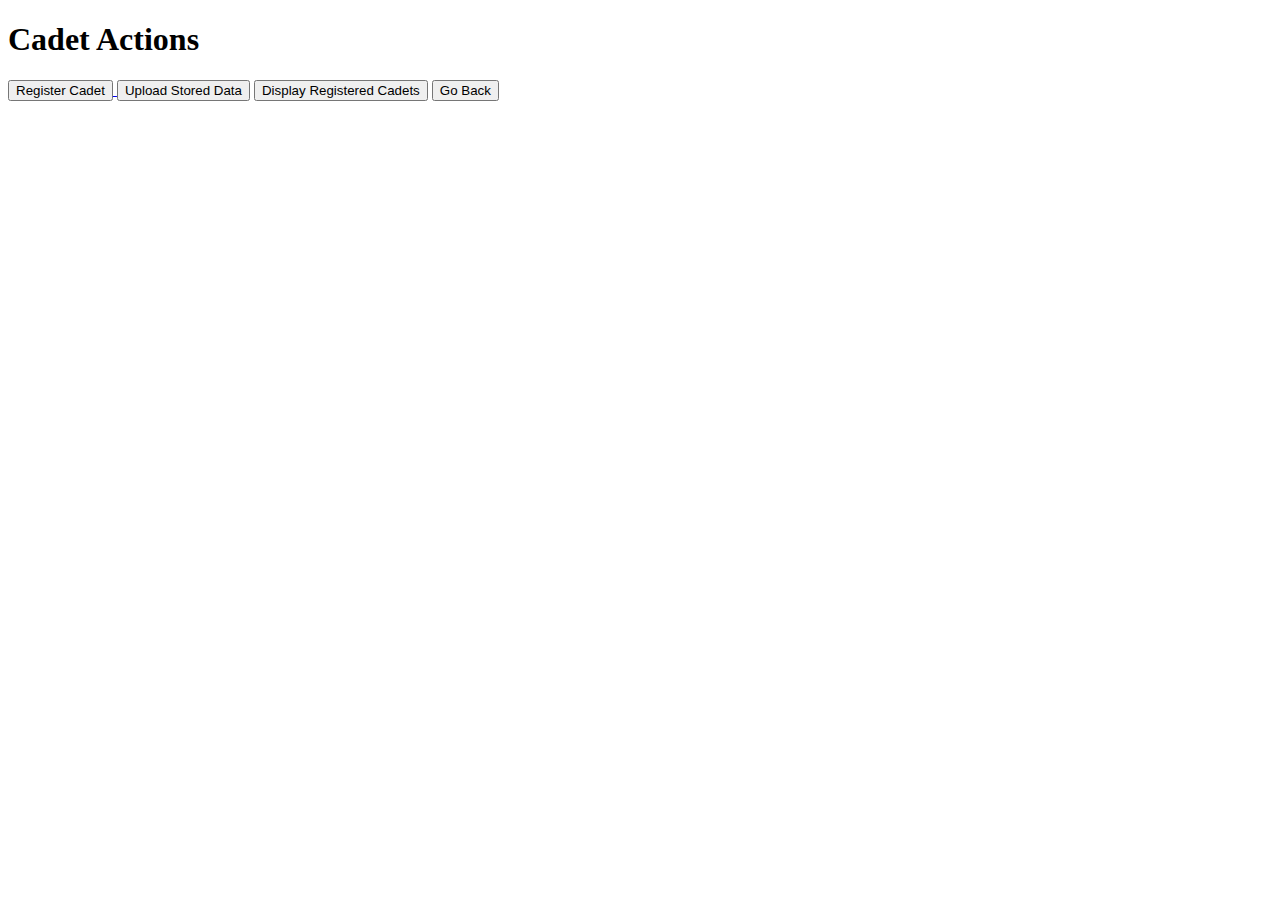
==== app/root/CadetActionsPage/index.html @ 9bd4393a "add web server" ====
<!DOCTYPE html>

<html lang="en">
	<meta charset="UTF-8">
	<meta name="viewport" content="width=device-width, initial-scale=1.0">
	<head>
		<link rel="stylesheet" href="/static/css/theme.css"/>

		<script src="/static/js/theme.js" defer></script>
	
		<title>Web Balloon Festival Portal</title>

	</head>
	<body>

		<div id="cadetActions" class="app-container">
			<h1>Cadet Actions</h1>

            <a href="/CadetActionsPage/CadetRegistrationPage">
                <button id="cadetRegistration"> Register Cadet </button>
            </a>

			<button id="cadetDataUpload"> Upload Stored Data </button>

			<button id="cadetDisplay"> Display Registered Cadets </button>

            <a href="/">
                <button id="goBackButton" class="go-back-button"> Go Back </button>
            </a>
        </div>

	</body>
</html>
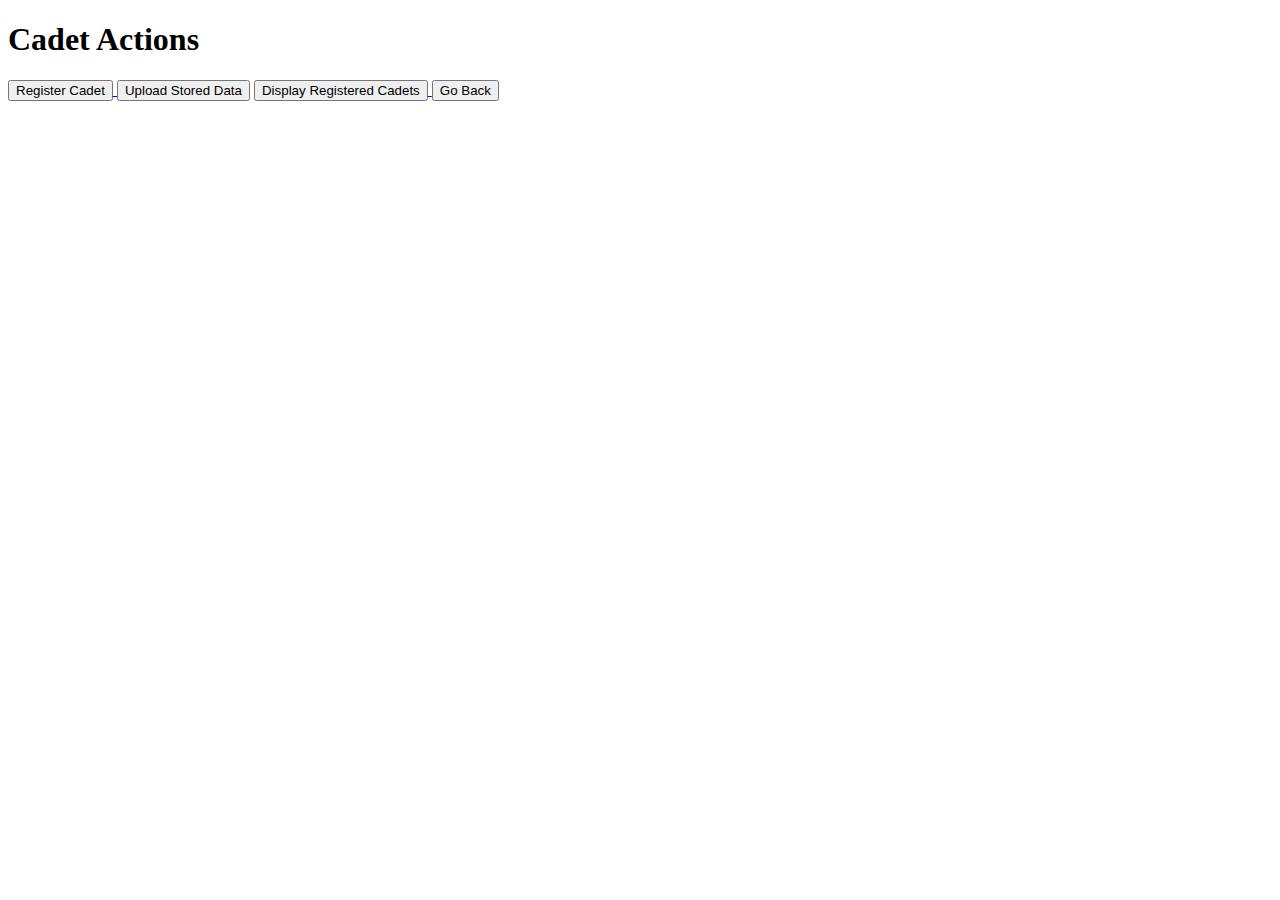
==== commit a6dc1c8b: "add display registered endpoints" ====
--- a/app/root/CadetActionsPage/index.html
+++ b/app/root/CadetActionsPage/index.html
@@ -21,8 +21,10 @@
             </a>
 
 			<button id="cadetDataUpload"> Upload Stored Data </button>
-
-			<button id="cadetDisplay"> Display Registered Cadets </button>
+			
+			<a href="/CadetActionsPage/DisplayRegisteredCadets">
+				<button id="cadetDisplay"> Display Registered Cadets </button>
+			</a>
 
             <a href="/">
                 <button id="goBackButton" class="go-back-button"> Go Back </button>
